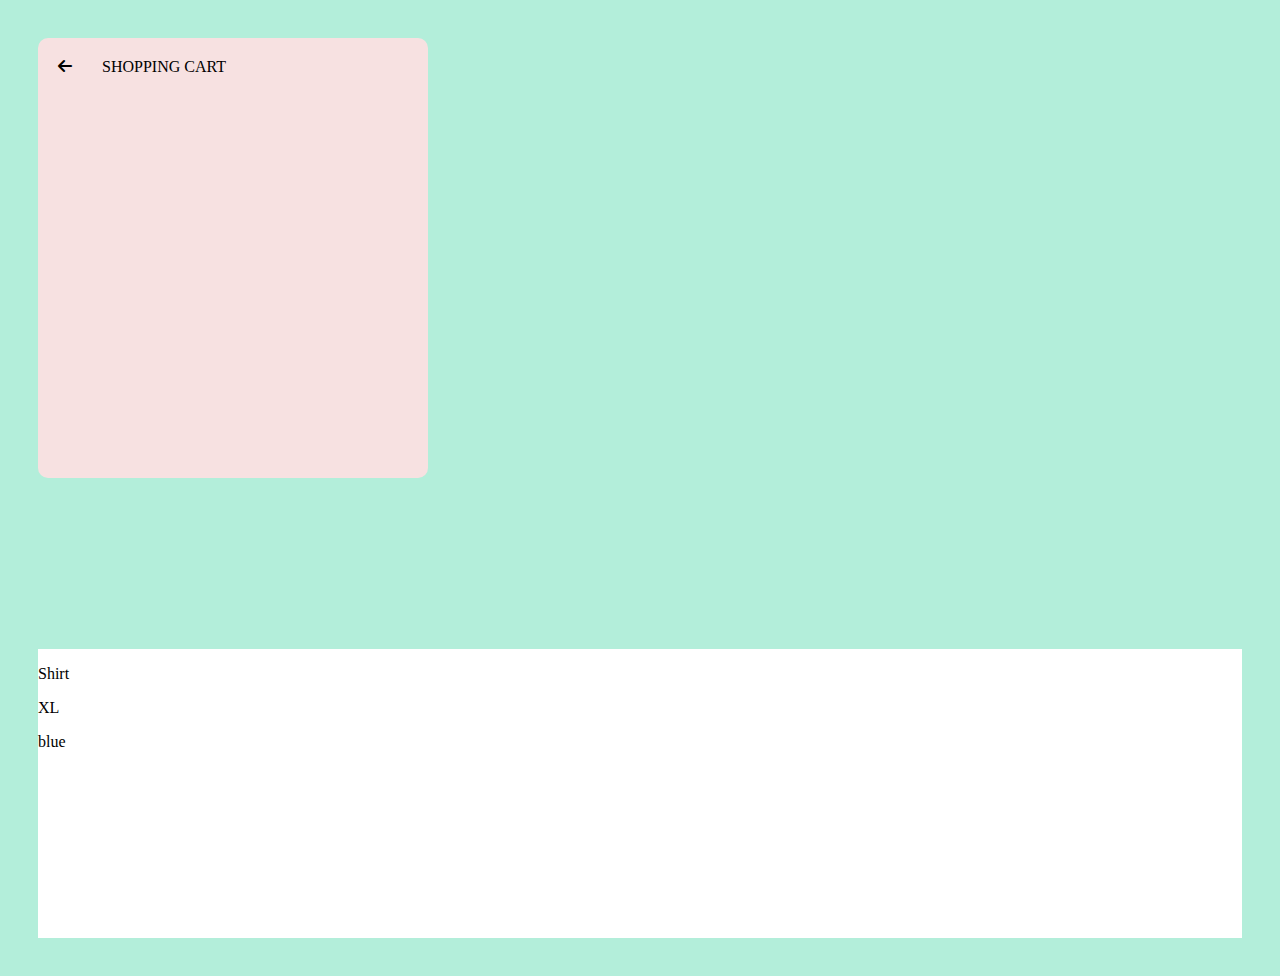
==== shopping-app/index.html @ 951dda39 "." ====
<!DOCTYPE html>
<html lang="en">

<head>
    <meta charset="UTF-8">
    <meta http-equiv="X-UA-Compatible" content="IE=edge">
    <meta name="viewport" content="width=device-width, initial-scale=1.0">
    <title>Online shop</title>
    <link href="https://cdn.jsdelivr.net/npm/bootstrap@5.3.0-alpha1/dist/css/bootstrap.min.css" rel="stylesheet"
        integrity="sha384-GLhlTQ8iRABdZLl6O3oVMWSktQOp6b7In1Zl3/Jr59b6EGGoI1aFkw7cmDA6j6gD" crossorigin="anonymous">
    <link rel="stylesheet" href="https://cdnjs.cloudflare.com/ajax/libs/font-awesome/6.3.0/css/all.min.css" />
    <link rel="stylesheet" href="style.css">
</head>

<body>
    <div id="header">
        <i onclick="" class="fa-solid fa-arrow-left text-left"></i>
        <div class="title text-center fs-3">SHOPPING CART</div>
        <i onclick="" class="fa-light fa-suitcase text-right"></i>
    </div>
    <div id="app">
        <div class="left">
            <a href=""></a>
        </div>
        <div class="right">
            <p class="item">Shirt</p>
            <p class="size">XL</p>
            <p class="color"> blue</p>
            <p class="price"></p>
        </div>
    </div>
</body>
<script src="https://cdn.jsdelivr.net/npm/bootstrap@5.3.0-alpha1/dist/js/bootstrap.bundle.min.js"
    integrity="sha384-w76AqPfDkMBDXo30jS1Sgez6pr3x5MlQ1ZAGC+nuZB+EYdgRZgiwxhTBTkF7CXvN"
    crossorigin="anonymous"></script>
<script src="main.js"></script>

</html>
---- shopping-app/style.css ----
body {
    background-color: #b3eeda;
    min-height: 100vh;
    display: grid;
    /* place-content: center; */
    padding: 30px;

}

#header {
    width: 350px;
    height: 400px;
    background-color: #f7e1e1;
    border-radius: 10px;
    padding: 20px;
    /* overflow-y: scroll; */
    display: flex;
    gap: 30px;
    text-align: center;
    cursor: pointer;
}

#app {
    background-color: #ffffff;
    
}
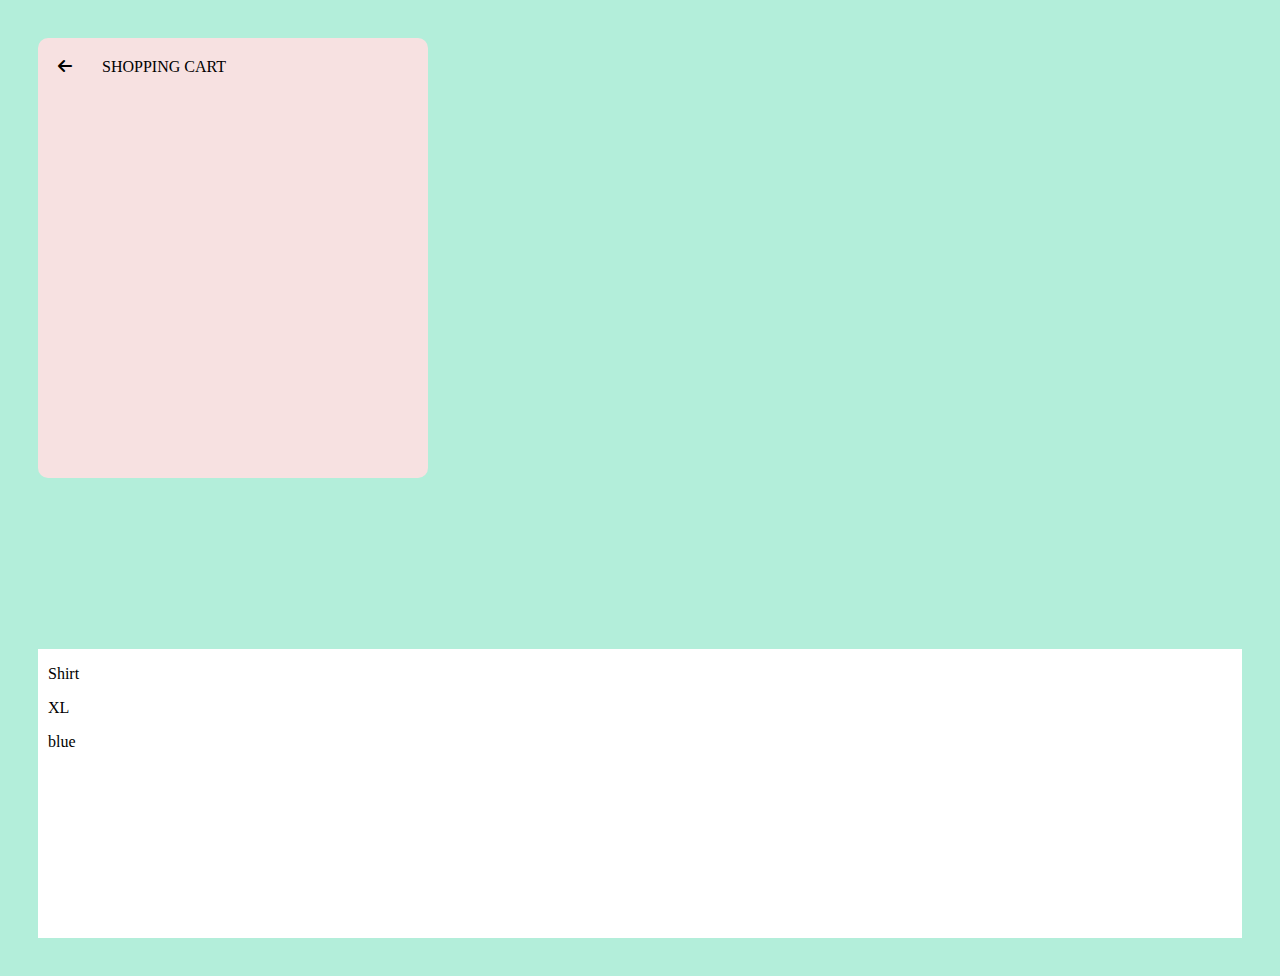
==== commit d12140fc: "." ====
--- a/shopping-app/index.html
+++ b/shopping-app/index.html
@@ -19,14 +19,16 @@
         <i onclick="" class="fa-light fa-suitcase text-right"></i>
     </div>
     <div id="app">
-        <div class="left">
-            <a href=""></a>
-        </div>
-        <div class="right">
-            <p class="item">Shirt</p>
-            <p class="size">XL</p>
-            <p class="color"> blue</p>
-            <p class="price"></p>
+        <div class="card">
+            <div class="left">
+                <img src="../../../" alt="">
+            </div>
+            <div class="right">
+                <p class="item">Shirt</p>
+                <p class="size">XL</p>
+                <p class="color"> blue</p>
+                <p class="price"></p>
+            </div>
         </div>
     </div>
 </body>
@@ -35,4 +37,4 @@
     crossorigin="anonymous"></script>
 <script src="main.js"></script>
 
-</html>
+</html>--- a/shopping-app/style.css
+++ b/shopping-app/style.css
@@ -23,4 +23,10 @@
 #app {
     background-color: #ffffff;
     
+}
+
+.card{
+    display: flex;
+    flex-direction: row;
+    gap: 10px;
 }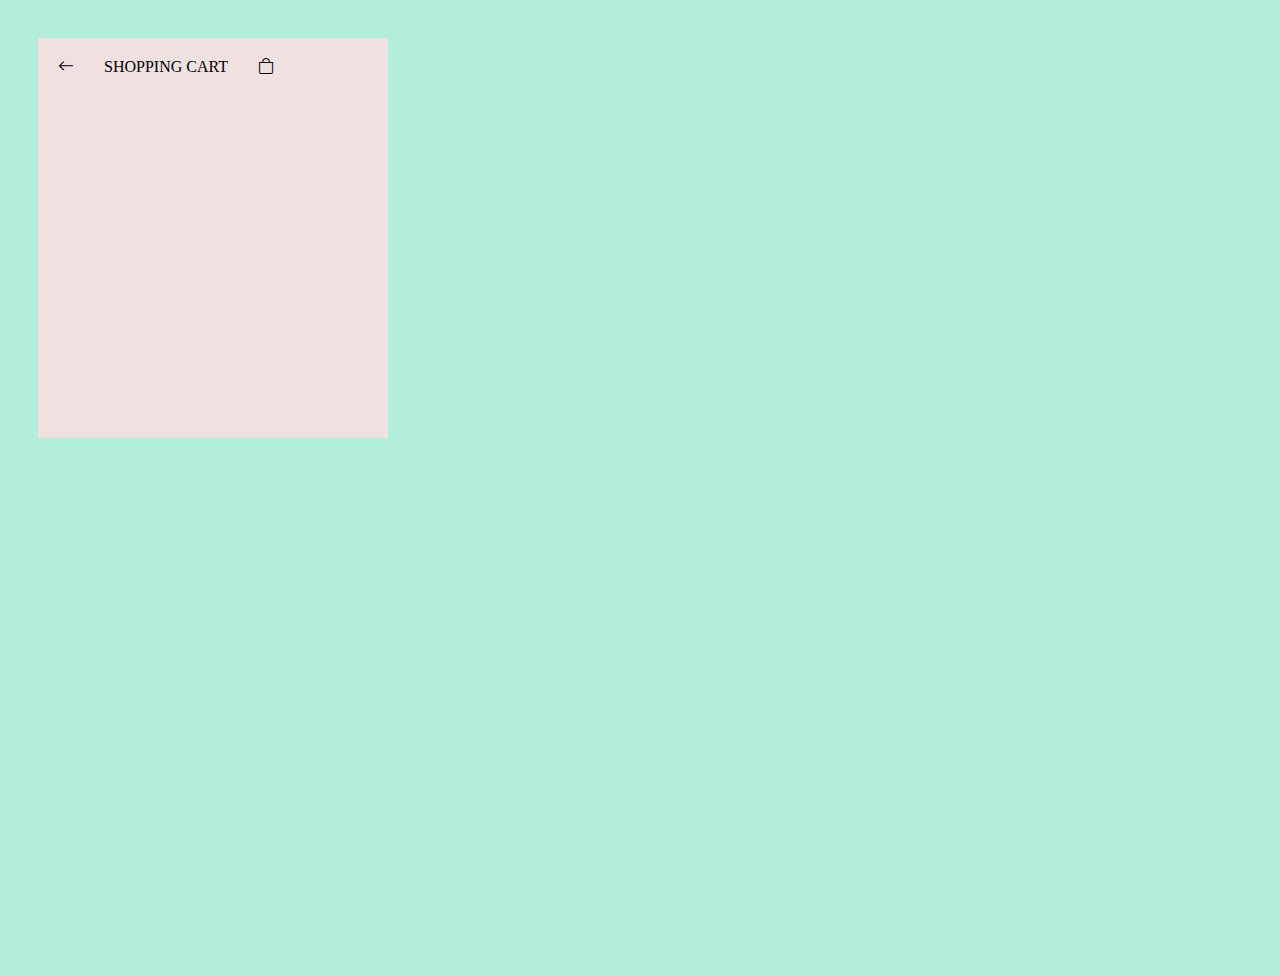
==== commit bcc9d70a: "second commit" ====
--- a/shopping-app/index.html
+++ b/shopping-app/index.html
@@ -2,39 +2,38 @@
 <html lang="en">
 
 <head>
-    <meta charset="UTF-8">
-    <meta http-equiv="X-UA-Compatible" content="IE=edge">
-    <meta name="viewport" content="width=device-width, initial-scale=1.0">
-    <title>Online shop</title>
-    <link href="https://cdn.jsdelivr.net/npm/bootstrap@5.3.0-alpha1/dist/css/bootstrap.min.css" rel="stylesheet"
-        integrity="sha384-GLhlTQ8iRABdZLl6O3oVMWSktQOp6b7In1Zl3/Jr59b6EGGoI1aFkw7cmDA6j6gD" crossorigin="anonymous">
-    <link rel="stylesheet" href="https://cdnjs.cloudflare.com/ajax/libs/font-awesome/6.3.0/css/all.min.css" />
-    <link rel="stylesheet" href="style.css">
+  <meta charset="UTF-8" />
+  <meta http-equiv="X-UA-Compatible" content="IE=edge" />
+  <meta name="viewport" content="width=device-width, initial-scale=1.0" />
+  <title>Online shop</title>
+  <link href="https://cdn.jsdelivr.net/npm/bootstrap@5.3.0-alpha1/dist/css/bootstrap.min.css" rel="stylesheet"
+    integrity="sha384-GLhlTQ8iRABdZLl6O3oVMWSktQOp6b7In1Zl3/Jr59b6EGGoI1aFkw7cmDA6j6gD" crossorigin="anonymous" />
+  <link rel="stylesheet" href="https://cdn.jsdelivr.net/npm/bootstrap-icons@1.10.3/font/bootstrap-icons.css" />
+  <link rel="stylesheet" href="style.css" />
 </head>
 
 <body>
+  <div id="app">
     <div id="header">
-        <i onclick="" class="fa-solid fa-arrow-left text-left"></i>
-        <div class="title text-center fs-3">SHOPPING CART</div>
-        <i onclick="" class="fa-light fa-suitcase text-right"></i>
+      <i class="bi bi-arrow-left"></i>
+      <div class="title text-center fs-3">SHOPPING CART</div>
+      <i onclick="" class="bi bi-bag"></i>
     </div>
-    <div id="app">
-        <div class="card">
-            <div class="left">
-                <img src="../../../" alt="">
-            </div>
-            <div class="right">
-                <p class="item">Shirt</p>
-                <p class="size">XL</p>
-                <p class="color"> blue</p>
-                <p class="price"></p>
-            </div>
-        </div>
+    <div class="card">
+      <!-- <div class="left">
+        <img width="100" src="assets/blouse.jpg" alt="" />
+      </div>
+      <div class="right">
+        <p class="product">Shirt</p>
+        <p class="material">Cotton</p>
+        <p class="color">blue</p>
+        <p class="price">$15.00</p>
+      </div> -->
     </div>
+  </div>
 </body>
 <script src="https://cdn.jsdelivr.net/npm/bootstrap@5.3.0-alpha1/dist/js/bootstrap.bundle.min.js"
-    integrity="sha384-w76AqPfDkMBDXo30jS1Sgez6pr3x5MlQ1ZAGC+nuZB+EYdgRZgiwxhTBTkF7CXvN"
-    crossorigin="anonymous"></script>
+  integrity="sha384-w76AqPfDkMBDXo30jS1Sgez6pr3x5MlQ1ZAGC+nuZB+EYdgRZgiwxhTBTkF7CXvN" crossorigin="anonymous"></script>
 <script src="main.js"></script>
 
 </html>--- a/shopping-app/style.css
+++ b/shopping-app/style.css
@@ -8,25 +8,39 @@
 }
 
 #header {
-    width: 350px;
-    height: 400px;
-    background-color: #f7e1e1;
-    border-radius: 10px;
     padding: 20px;
-    /* overflow-y: scroll; */
     display: flex;
+    align-items: center;
     gap: 30px;
     text-align: center;
-    cursor: pointer;
 }
 
 #app {
-    background-color: #ffffff;
-    
+    background-color: #f0e1e1;
+    width: 350px;
+    height: 400px;
+    overflow-y: scroll;
+}
+
+.bi{
+    cursor: pointer;
 }
 
 .card{
     display: flex;
     flex-direction: row;
     gap: 10px;
+    margin: 20px 0 20px 20px;
+    width: 300px;
+}
+
+.left{
+    margin-top: 10px;
+    margin-left: 10px;
+}
+
+.right{
+    margin-left: 20px;
+    margin-top: 10px;
+    font-size: 13px;
 }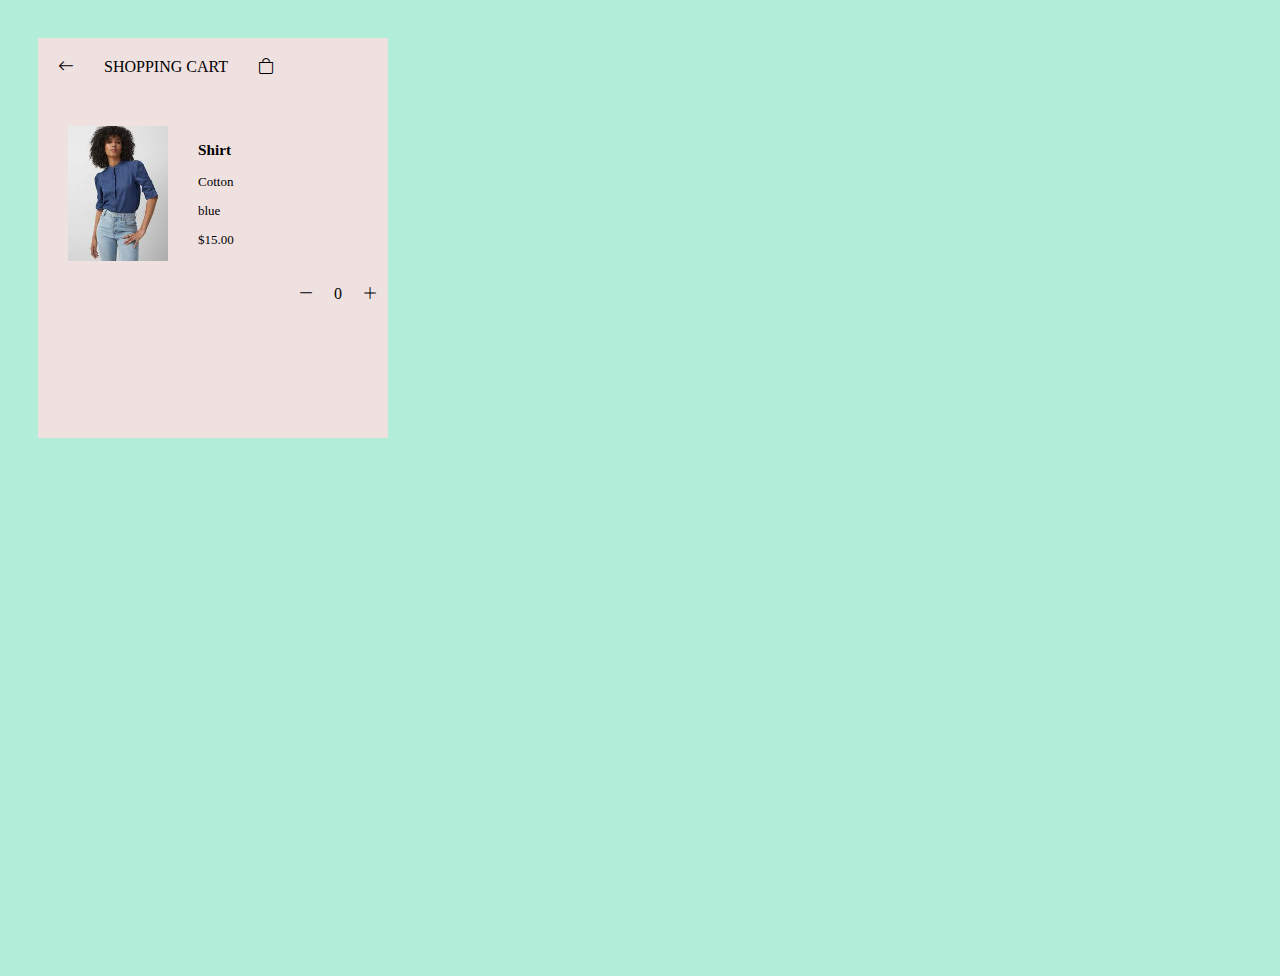
==== commit 2e85d580: "third" ====
--- a/shopping-app/index.html
+++ b/shopping-app/index.html
@@ -20,15 +20,22 @@
       <i onclick="" class="bi bi-bag"></i>
     </div>
     <div class="card">
-      <!-- <div class="left">
+      <div class = "content">
+      <div class="left">
         <img width="100" src="assets/blouse.jpg" alt="" />
       </div>
       <div class="right">
-        <p class="product">Shirt</p>
-        <p class="material">Cotton</p>
-        <p class="color">blue</p>
-        <p class="price">$15.00</p>
-      </div> -->
+        <h3>Shirt</h3>
+        <p>Cotton</p=>
+        <p>blue</p=>
+        <p>$15.00</p=>
+      </div>
+    </div>
+      <div class="buttons">
+        <i class="bi bi-dash-lg"></i>
+        <div id="cartAmount" class="cartAmount">0</div>
+        <i class="bi bi-plus-lg"></i>
+      </div>
     </div>
   </div>
 </body>
--- a/shopping-app/style.css
+++ b/shopping-app/style.css
@@ -26,7 +26,7 @@
     cursor: pointer;
 }
 
-.card{
+.content{
     display: flex;
     flex-direction: row;
     gap: 10px;
@@ -43,4 +43,11 @@
     margin-left: 20px;
     margin-top: 10px;
     font-size: 13px;
+}
+
+.buttons{
+    display: flex;
+    gap: 20px;
+    justify-content: flex-end;
+    margin-right: 10px;
 }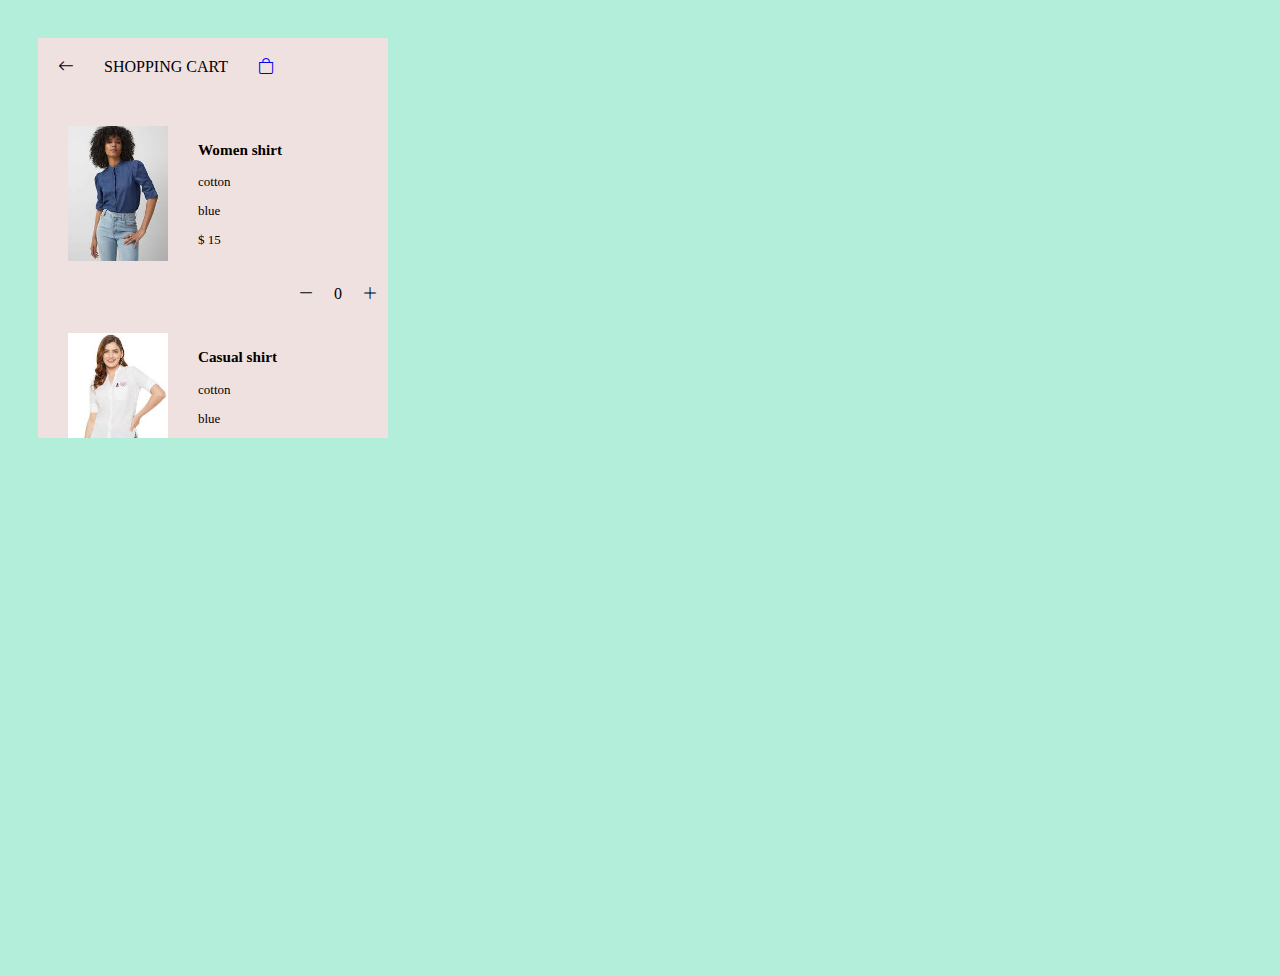
==== commit 31117ff9: "new" ====
--- a/shopping-app/index.html
+++ b/shopping-app/index.html
@@ -1,46 +1,40 @@
 <!DOCTYPE html>
 <html lang="en">
+  <head>
+    <meta charset="UTF-8" />
+    <meta http-equiv="X-UA-Compatible" content="IE=edge" />
+    <meta name="viewport" content="width=device-width, initial-scale=1.0" />
+    <title>Online shop</title>
+    <link
+      href="https://cdn.jsdelivr.net/npm/bootstrap@5.3.0-alpha1/dist/css/bootstrap.min.css"
+      rel="stylesheet"
+      integrity="sha384-GLhlTQ8iRABdZLl6O3oVMWSktQOp6b7In1Zl3/Jr59b6EGGoI1aFkw7cmDA6j6gD"
+      crossorigin="anonymous"
+    />
+    <link
+      rel="stylesheet"
+      href="https://cdn.jsdelivr.net/npm/bootstrap-icons@1.10.3/font/bootstrap-icons.css"
+    />
+    <link rel="stylesheet" href="style.css" />
+  </head>
 
-<head>
-  <meta charset="UTF-8" />
-  <meta http-equiv="X-UA-Compatible" content="IE=edge" />
-  <meta name="viewport" content="width=device-width, initial-scale=1.0" />
-  <title>Online shop</title>
-  <link href="https://cdn.jsdelivr.net/npm/bootstrap@5.3.0-alpha1/dist/css/bootstrap.min.css" rel="stylesheet"
-    integrity="sha384-GLhlTQ8iRABdZLl6O3oVMWSktQOp6b7In1Zl3/Jr59b6EGGoI1aFkw7cmDA6j6gD" crossorigin="anonymous" />
-  <link rel="stylesheet" href="https://cdn.jsdelivr.net/npm/bootstrap-icons@1.10.3/font/bootstrap-icons.css" />
-  <link rel="stylesheet" href="style.css" />
-</head>
+  <body>
+    <div id="app">
+      <div id="header">
+        <i class="bi bi-arrow-left"></i>
+        <div class="title text-center fs-3">SHOPPING CART</div>
+        <a href="cart.html">
+          <i onclick="" class="bi bi-bag"></i>
+        </a>
+      </div>
 
-<body>
-  <div id="app">
-    <div id="header">
-      <i class="bi bi-arrow-left"></i>
-      <div class="title text-center fs-3">SHOPPING CART</div>
-      <i onclick="" class="bi bi-bag"></i>
+      <div id="shop"></div>
     </div>
-    <div class="card">
-      <div class = "content">
-      <div class="left">
-        <img width="100" src="assets/blouse.jpg" alt="" />
-      </div>
-      <div class="right">
-        <h3>Shirt</h3>
-        <p>Cotton</p=>
-        <p>blue</p=>
-        <p>$15.00</p=>
-      </div>
-    </div>
-      <div class="buttons">
-        <i class="bi bi-dash-lg"></i>
-        <div id="cartAmount" class="cartAmount">0</div>
-        <i class="bi bi-plus-lg"></i>
-      </div>
-    </div>
-  </div>
-</body>
-<script src="https://cdn.jsdelivr.net/npm/bootstrap@5.3.0-alpha1/dist/js/bootstrap.bundle.min.js"
-  integrity="sha384-w76AqPfDkMBDXo30jS1Sgez6pr3x5MlQ1ZAGC+nuZB+EYdgRZgiwxhTBTkF7CXvN" crossorigin="anonymous"></script>
-<script src="main.js"></script>
-
-</html>+  </body>
+  <script
+    src="https://cdn.jsdelivr.net/npm/bootstrap@5.3.0-alpha1/dist/js/bootstrap.bundle.min.js"
+    integrity="sha384-w76AqPfDkMBDXo30jS1Sgez6pr3x5MlQ1ZAGC+nuZB+EYdgRZgiwxhTBTkF7CXvN"
+    crossorigin="anonymous"
+  ></script>
+  <script src="main.js"></script>
+</html>
